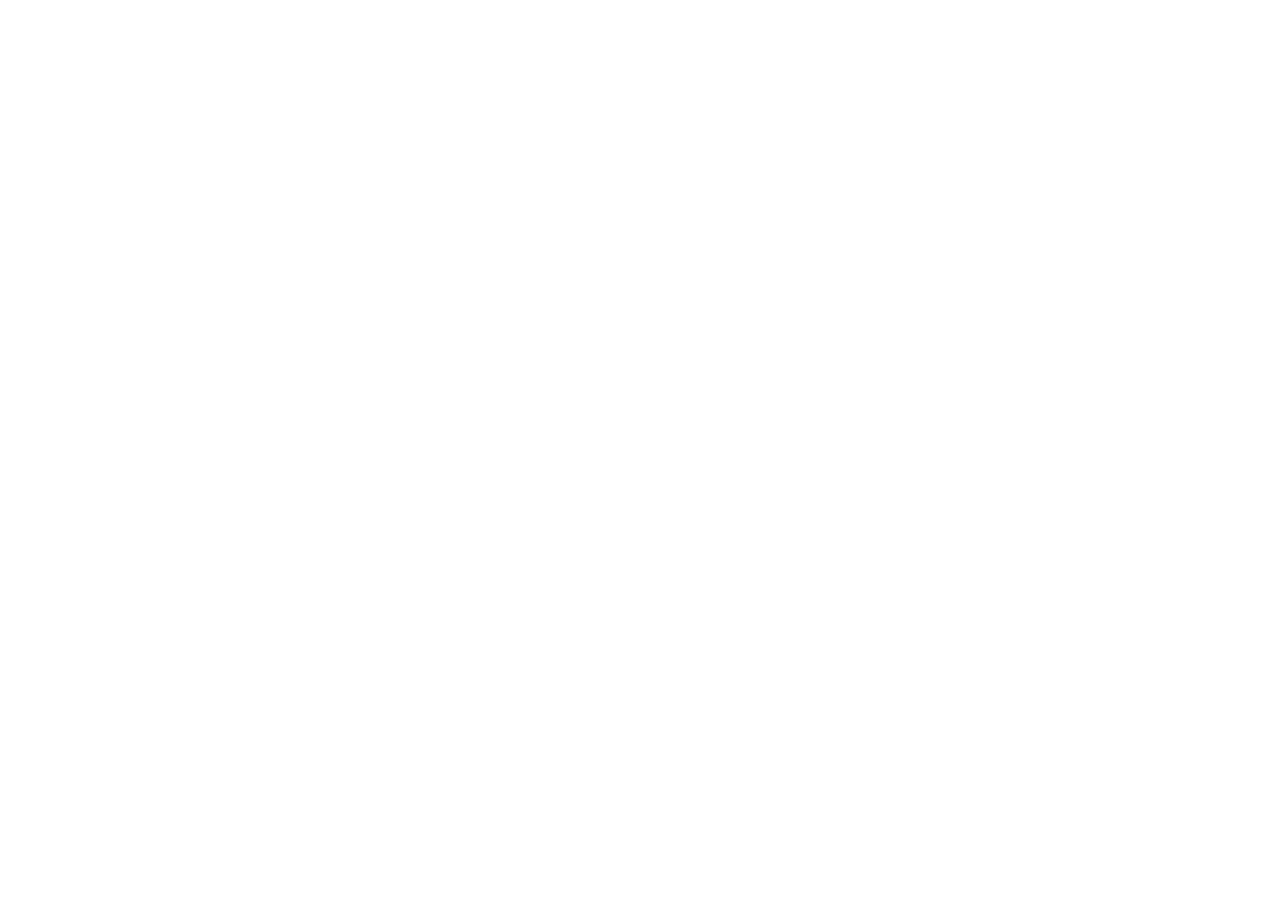
==== web/index.html @ 2bc83c21 "att" ====
<!DOCTYPE html>
<html lang="pt-br">
<head>
    <meta charset="UTF-8">
    <meta name="viewport" content="width=device-width, initial-scale=1.0" >
    <title>Document</title>
</head>
<body>
    
</body>
</html>
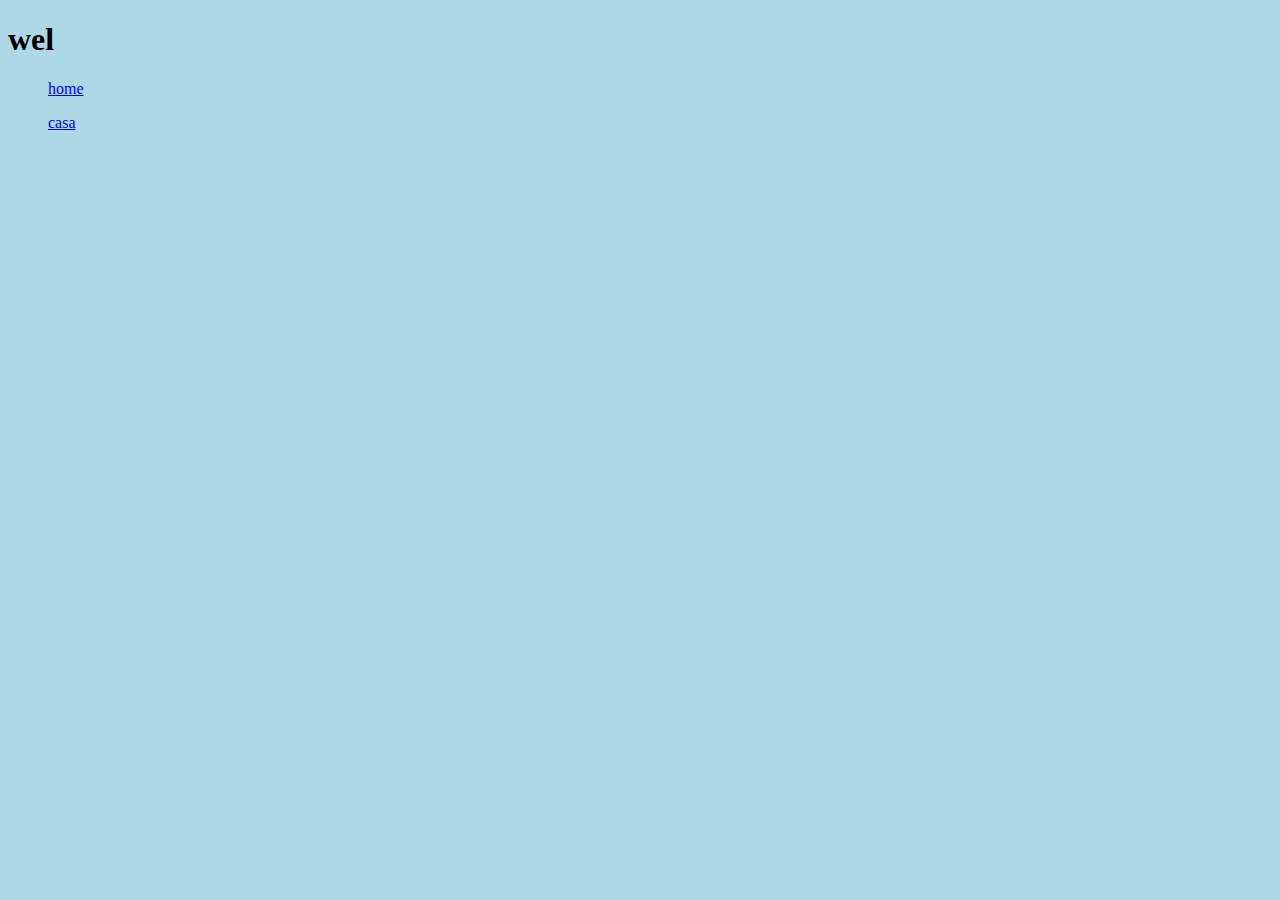
==== commit f7336c7f: "a" ====
--- a/web/index.html
+++ b/web/index.html
@@ -1,11 +1,21 @@
 <!DOCTYPE html>
+<link rel="stylesheet" type="text/css" href="style.css" media="screen" />
 <html lang="pt-br">
 <head>
     <meta charset="UTF-8">
     <meta name="viewport" content="width=device-width, initial-scale=1.0" >
-    <title>Document</title>
+    <title>juvena</title>
 </head>
 <body>
+    <header>
+        <h1>wel </h1>
+        <nav>
+            <ul div="navbar"><a href="http://youtube.com"> home</ul>
+            <ul div="navbar"> casa</ul>
+            
+        
+        </nav>
+    </header>
     
 </body>
 </html>--- a/web/style.css
+++ b/web/style.css
@@ -0,0 +1,3 @@
+body {
+    background-color: lightblue;
+  }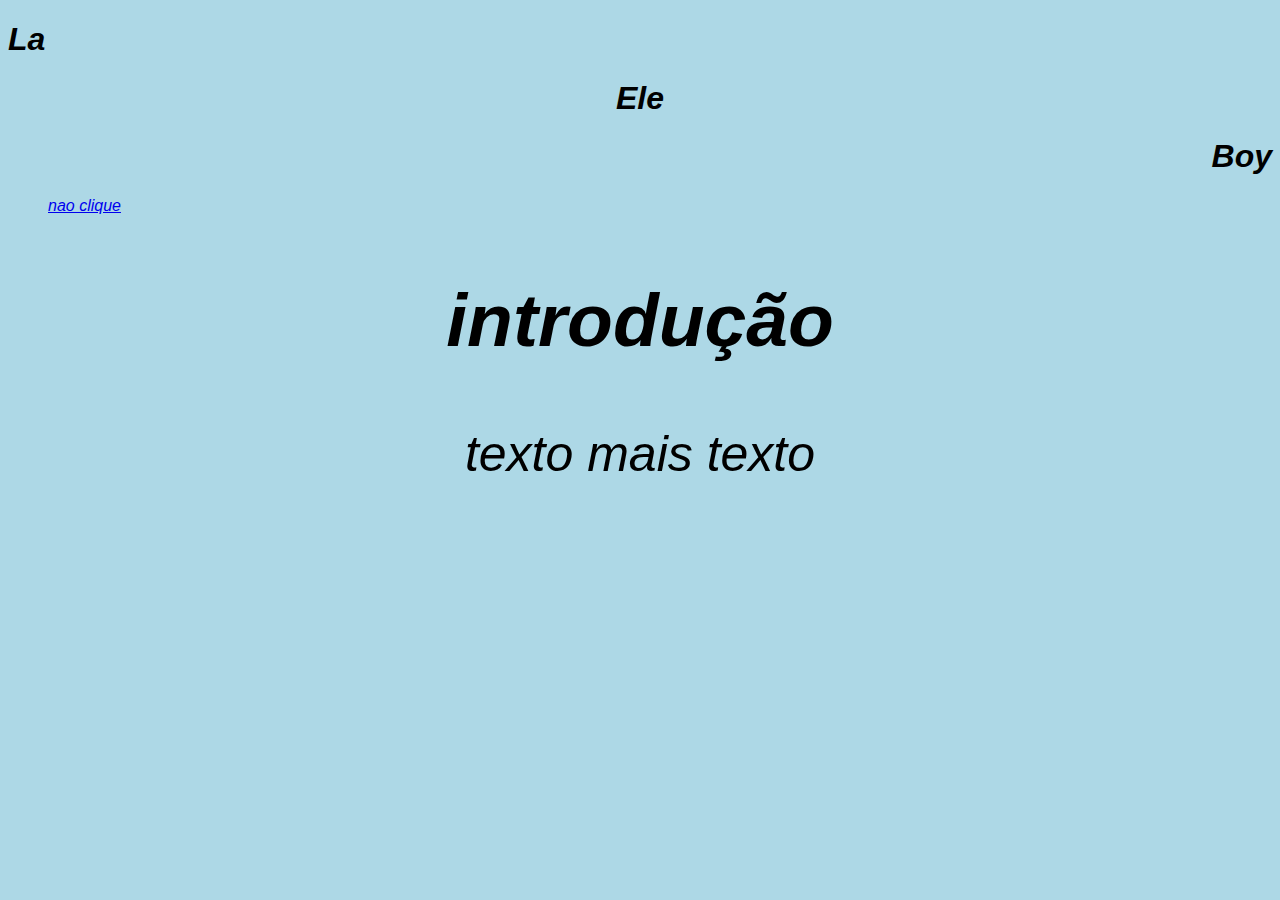
==== commit 0465977c: "a" ====
--- a/web/index.html
+++ b/web/index.html
@@ -8,14 +8,22 @@
 </head>
 <body>
     <header>
-        <h1>wel </h1>
-        <nav>
-            <ul div="navbar"><a href="http://youtube.com"> home</ul>
-            <ul div="navbar"> casa</ul>
-            
+        <h1 class="um">La</h1>
+        <h1 class="dois">Ele</h1>
+        <h1 class="tres">Boy</h1>
+        <nav class="list">
+            <ul div="navbar"><a href="http://youtube.com"> nao clique</a></ul>
         
         </nav>
     </header>
+    <main>
+        <section id="home" class="texto">
+            <h2>introdução</h2>
+            <p>texto mais texto </p>
+
+        </section>
+
+    </main>
     
 </body>
 </html>--- a/web/style.css
+++ b/web/style.css
@@ -1,3 +1,17 @@
 body {
+    
     background-color: lightblue;
-  }+    font-style: italic;
+    font-family: 'Franklin Gothic Medium', 'Arial Narrow', Arial, sans-serif;
+  }
+.dois{
+    text-align: center;
+}
+.tres{
+    text-align: end;
+}
+.texto{
+    font-size: 50px;
+    text-align: center;
+
+}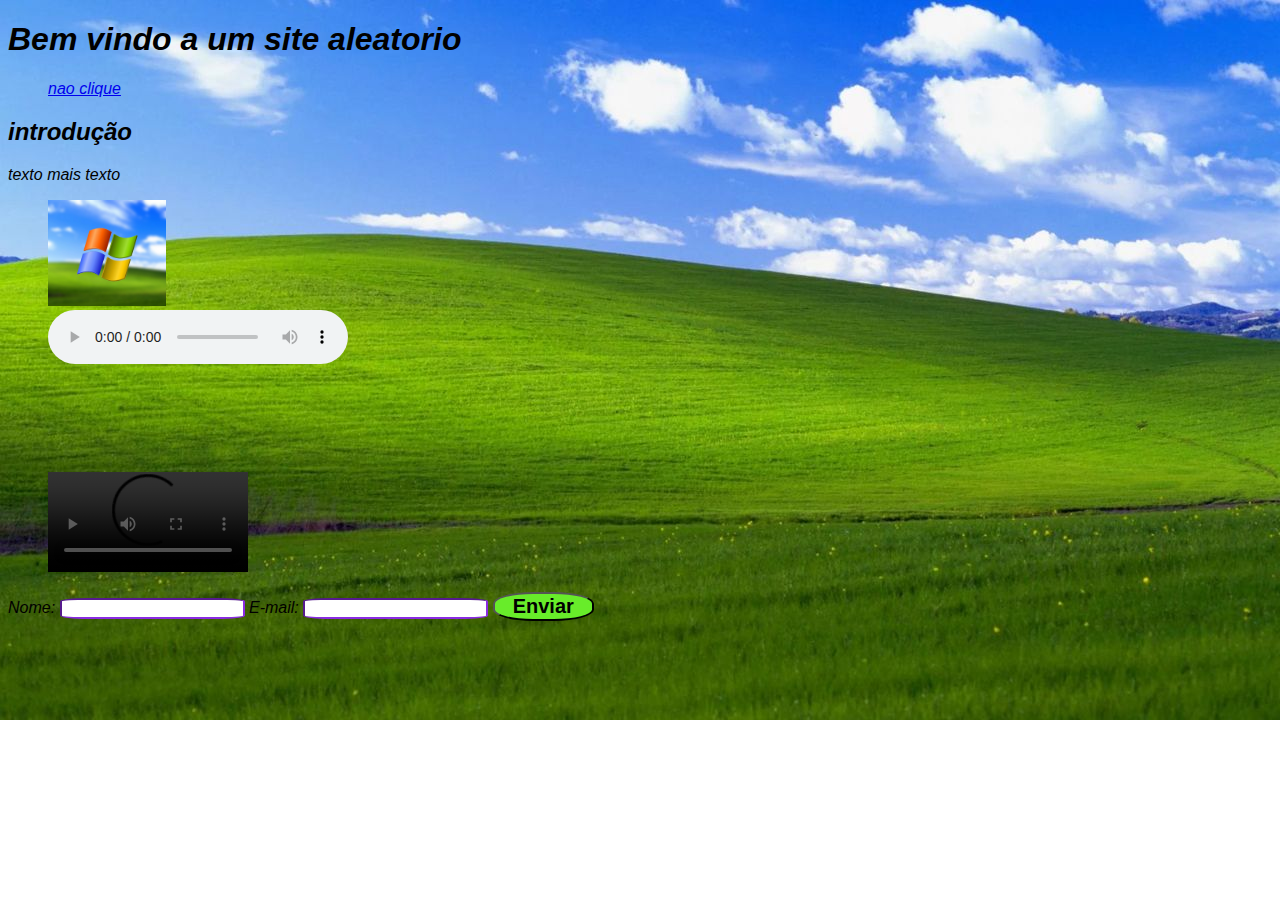
==== commit 22741660: "att" ====
--- a/web/index.html
+++ b/web/index.html
@@ -8,9 +8,7 @@
 </head>
 <body>
     <header>
-        <h1 class="um">La</h1>
-        <h1 class="dois">Ele</h1>
-        <h1 class="tres">Boy</h1>
+        <h1 class="um">Bem vindo a um site aleatorio</h1>
         <nav class="list">
             <ul div="navbar"><a href="http://youtube.com"> nao clique</a></ul>
         
@@ -20,6 +18,24 @@
         <section id="home" class="texto">
             <h2>introdução</h2>
             <p>texto mais texto </p>
+            <figure>
+
+                <img src="fig.img" alt="icon xv" class="icone01"><br>
+                <audio src="audio.mp3" controls></audio><br>
+                <iframe width="200" height="100" src="https://www.youtube.com/embed/PUM3Kl6Unkw" title="#SegueOV Eu a Patroa e as Crianças 4ª Temporada (Episódio 9) Maratona" frameborder="0" allow="accelerometer; autoplay; clipboard-write; encrypted-media; gyroscope; picture-in-picture; web-share" allowfullscreen></iframe><br>
+                <video src="video.mp4" width="200" height="100" type="video/mp4" controls></video><br>
+
+
+            </figure>
+            <div class="formulario">
+                <form action="">
+                    <label for="nome">Nome:</label>
+                    <input type="text" id="nome" name="nome" class="pergunta" required>
+                    <label for="email" >E-mail:</label>
+                    <input type="email" id="email"class="pergunta" name="email" required>
+                    <button class="botao"><b>Enviar</b></button>
+                </form>
+            </div>
 
         </section>
 
--- a/web/style.css
+++ b/web/style.css
@@ -1,9 +1,28 @@
-body {
+ body {
     
-    background-color: lightblue;
+    background-image:url("back.jpg" ) ;
+    background-repeat: no-repeat;
     font-style: italic;
     font-family: 'Franklin Gothic Medium', 'Arial Narrow', Arial, sans-serif;
+    background-attachment: fixed;
+    background-size: 100%;
   }
+.icone01{
+    width: 10%;
+}
+.botao{
+    width: 8%;
+    background-color: rgb(104, 236, 42);
+    border-radius: 40%;
+    font-size: 20px;
+    font-family: 'Trebuchet MS', 'Lucida Sans Unicode', 'Lucida Grande', 'Lucida Sans', Arial, sans-serif;
+
+}
+.pergunta{
+    border-radius: 15%;
+    border-color: blueviolet;
+}
+  /*
 .dois{
     text-align: center;
 }
@@ -14,4 +33,4 @@
     font-size: 50px;
     text-align: center;
 
-}+} */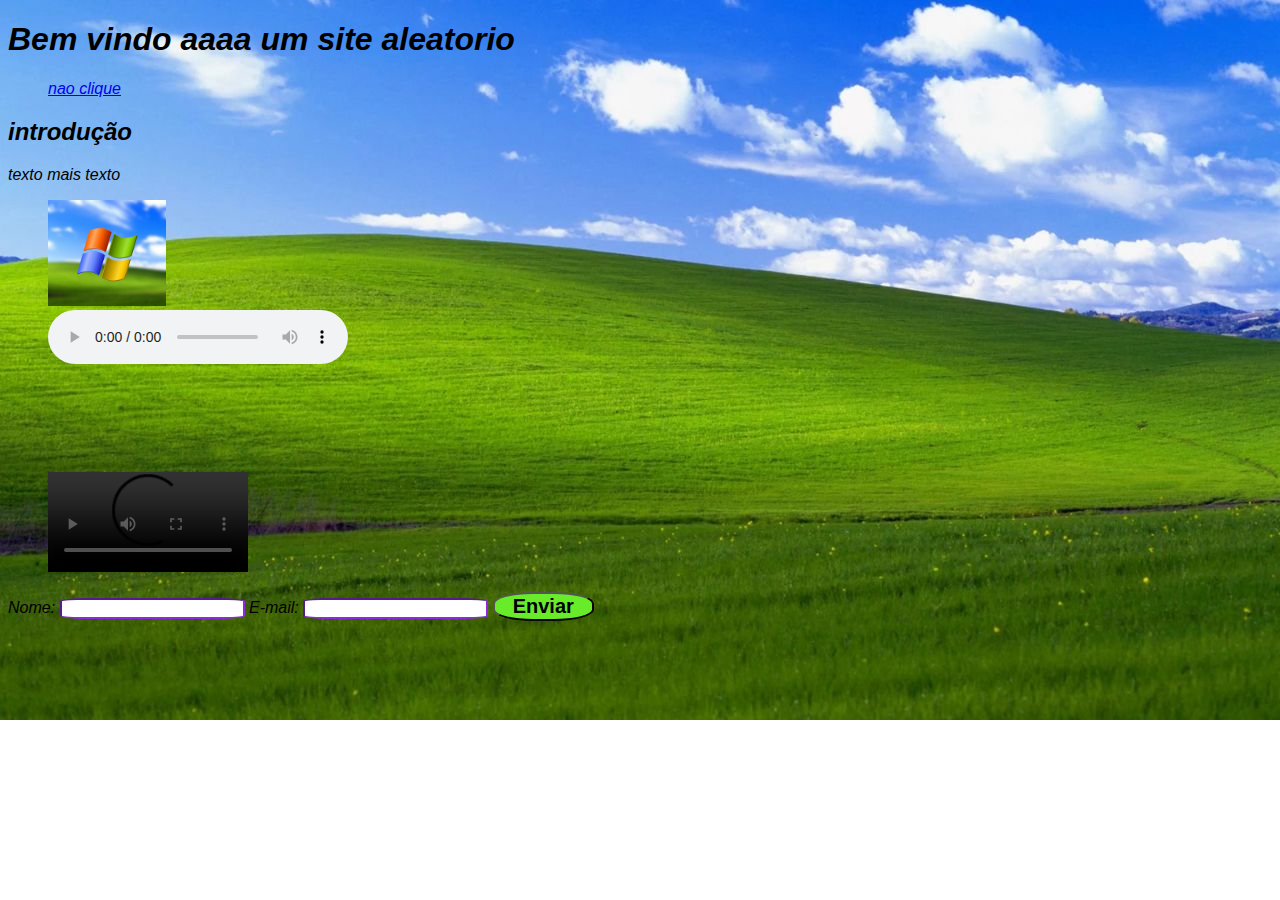
==== commit 5c638d93: "\tt" ====
--- a/web/index.html
+++ b/web/index.html
@@ -8,7 +8,7 @@
 </head>
 <body>
     <header>
-        <h1 class="um">Bem vindo a um site aleatorio</h1>
+        <h1 class="um">Bem vindo aaaa um site aleatorio</h1>
         <nav class="list">
             <ul div="navbar"><a href="http://youtube.com"> nao clique</a></ul>
         
@@ -23,7 +23,7 @@
                 <img src="fig.img" alt="icon xv" class="icone01"><br>
                 <audio src="audio.mp3" controls></audio><br>
                 <iframe width="200" height="100" src="https://www.youtube.com/embed/PUM3Kl6Unkw" title="#SegueOV Eu a Patroa e as Crianças 4ª Temporada (Episódio 9) Maratona" frameborder="0" allow="accelerometer; autoplay; clipboard-write; encrypted-media; gyroscope; picture-in-picture; web-share" allowfullscreen></iframe><br>
-                <video src="video.mp4" width="200" height="100" type="video/mp4" controls></video><br>
+                <video src="i.mp4" width="200" height="100" type="video/mp4" controls></video><br>
 
 
             </figure>
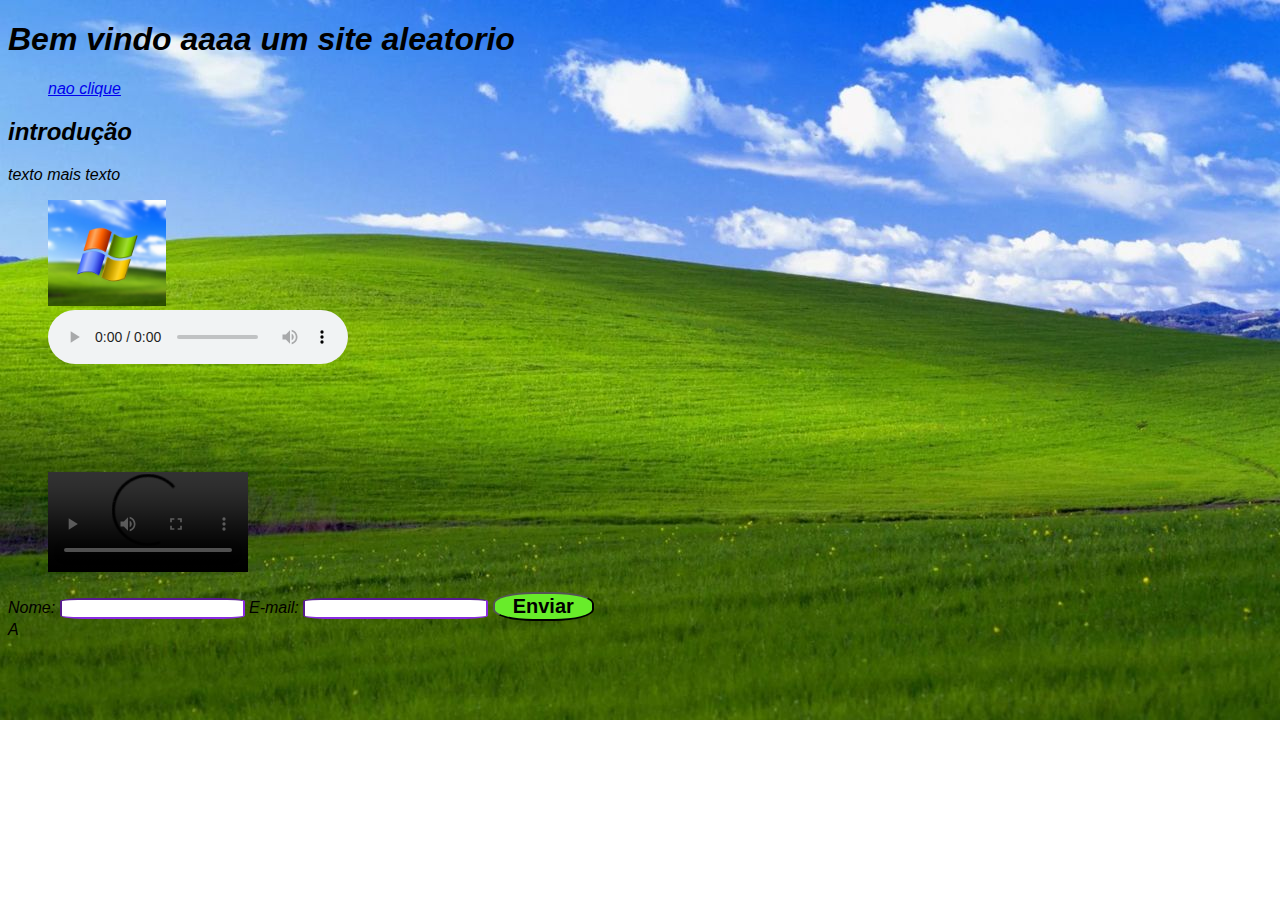
==== commit 7b388de9: "AA" ====
--- a/web/index.html
+++ b/web/index.html
@@ -39,7 +39,7 @@
 
         </section>
 
-    </main>
+    </main>A
     
 </body>
 </html>